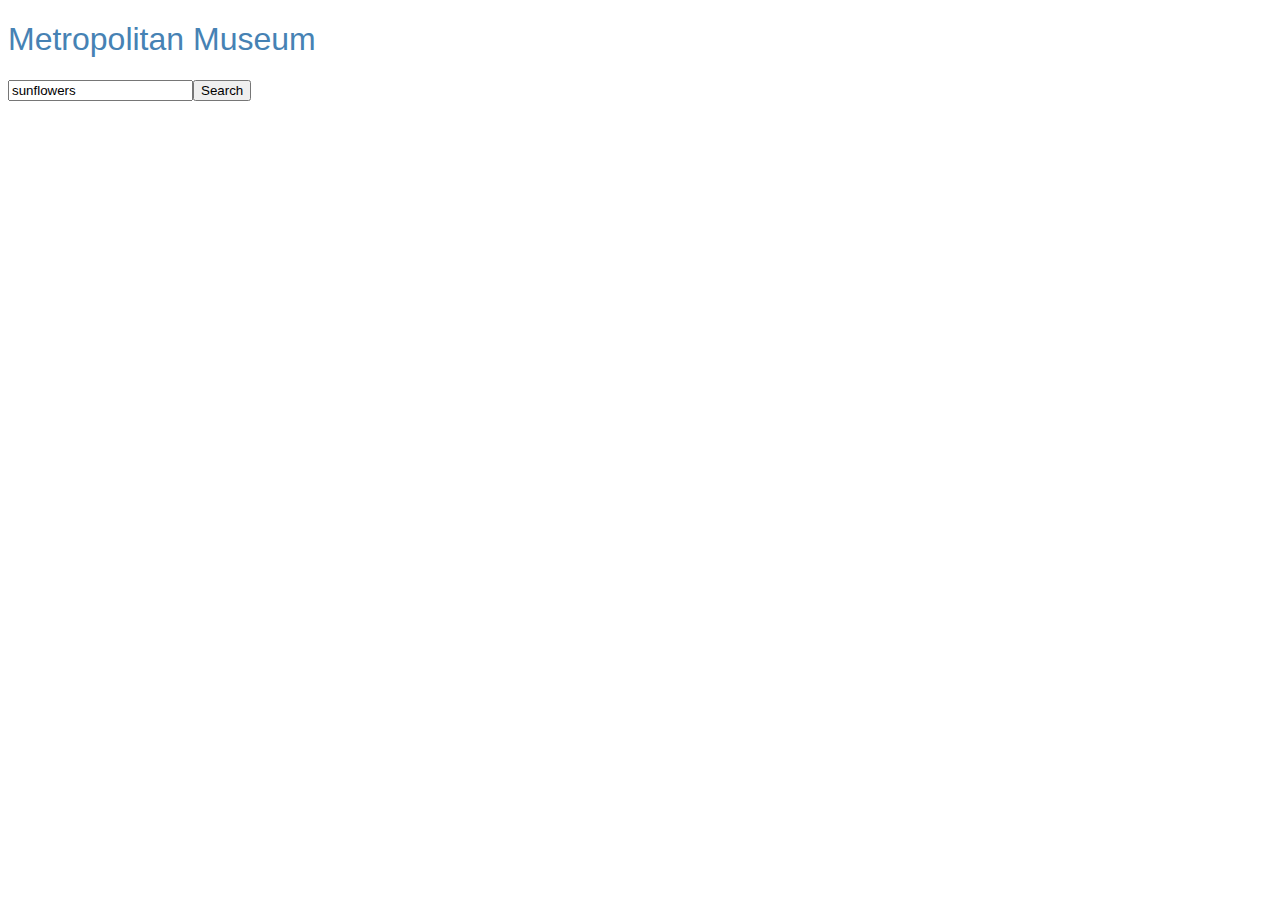
==== docs/met/index.html @ 06bc12c7 "fix" ====
<!DOCTYPE html>
<html lang="ja">
  <head>
    <meta charset="utf-8">
    <link rel="stylesheet" href="style.css">
    <script src="script.js"></script>
    <title>Metropolitan Museum</title>
  </head>
  <body>
    <h1>Metropolitan Museum</h1>
    <input id="keyword" type="text" value="sunflowers"><button id="search" onclick="search();">Search</button>
    <div id="count"></div>
    <div id="objects-container">
      <ul id="objects"></ul>
    </div>
    <pre id="result"></pre>
  </body>  
</html>
---- docs/met/style.css ----
body {
  font-family: sans-serif;
}
h1, h2 {
  font-weight: 400;
  color: steelblue;
}
#studios > div {
  margin: 1em 0;
  padding: 0.5em;
  background: #f8f8f8;
  min-height: 3em;
}
.studio-title {
  font-weight: bold;
}
.studio-title-en {
  margin-left: 1em;
  font-weight: 100;
  opacity: 0.75;
}
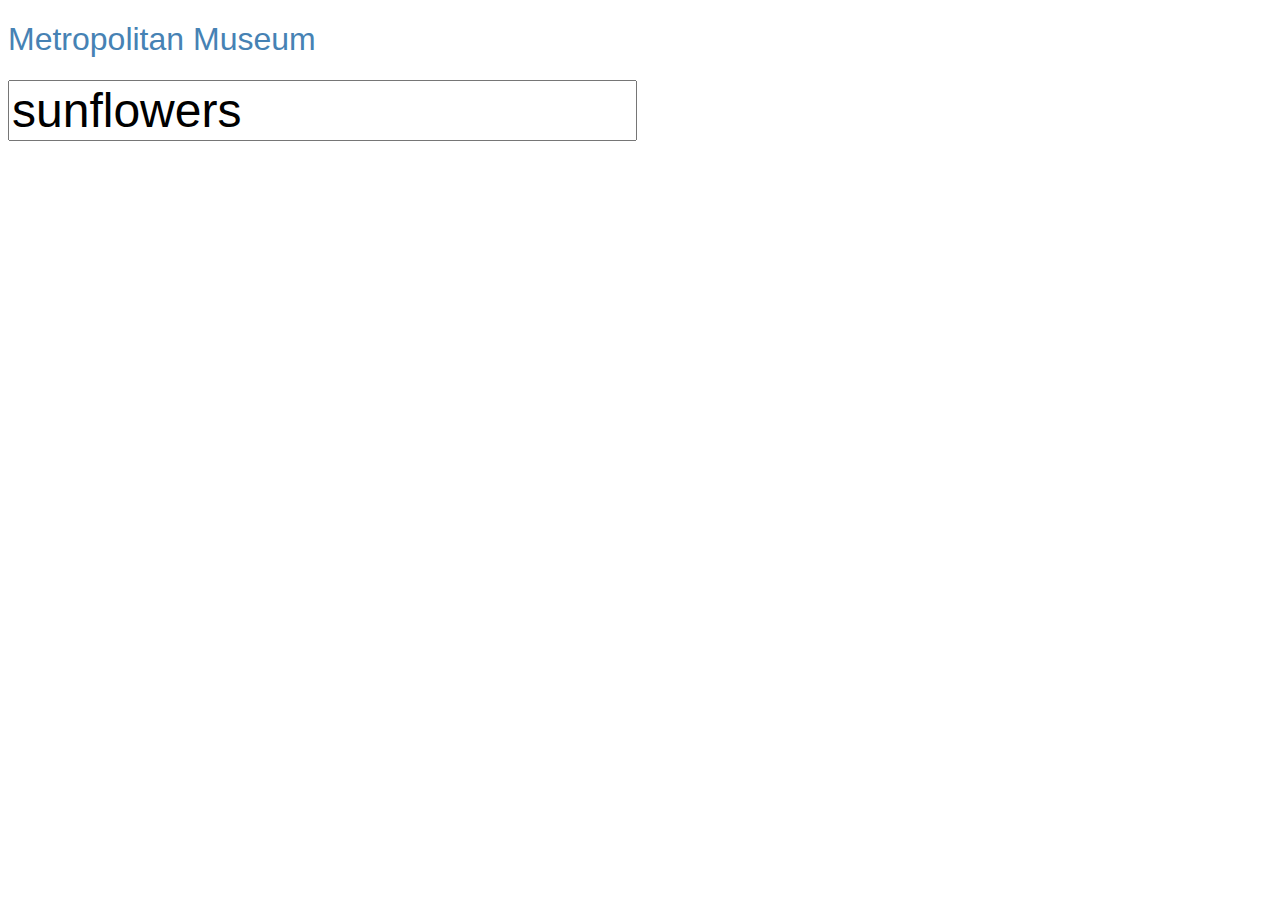
==== commit d5e4c7b4: "add form" ====
--- a/docs/met/index.html
+++ b/docs/met/index.html
@@ -8,7 +8,10 @@
   </head>
   <body>
     <h1>Metropolitan Museum</h1>
-    <input id="keyword" type="text" value="sunflowers"><button id="search" onclick="search();">Search</button>
+    <form onsubmit="search()">
+      <input id="keyword" type="text" value="sunflowers">
+      <!-- <button id="search" onclick="search();">Search</button> -->
+    </form>
     <div id="count"></div>
     <div id="objects-container">
       <ul id="objects"></ul>
--- a/docs/met/style.css
+++ b/docs/met/style.css
@@ -5,17 +5,31 @@
   font-weight: 400;
   color: steelblue;
 }
-#studios > div {
-  margin: 1em 0;
-  padding: 0.5em;
-  background: #f8f8f8;
-  min-height: 3em;
+input[type="text"],
+button {
+  font-size: 3em;
 }
-.studio-title {
-  font-weight: bold;
+#objects {
+  list-style: none;
+  padding: 0;
+  display: grid;
+  grid-gap: 10px;
+  grid-template-columns: repeat(5, 1fr);
+  width: calc(5 * 210px);
 }
-.studio-title-en {
-  margin-left: 1em;
-  font-weight: 100;
-  opacity: 0.75;
-}+.object {
+  box-sizing: border-box;
+  display: inline-block;
+  background-color: #eee;
+  text-align: center;
+  margin: 5px;
+  padding: 5px;
+  width: 240px;
+  height: 260px;
+  min-height: 180px;
+  border-radius: .5em;
+}
+.thumbnail {
+  max-width: 200px;
+  max-height: 200px;
+}
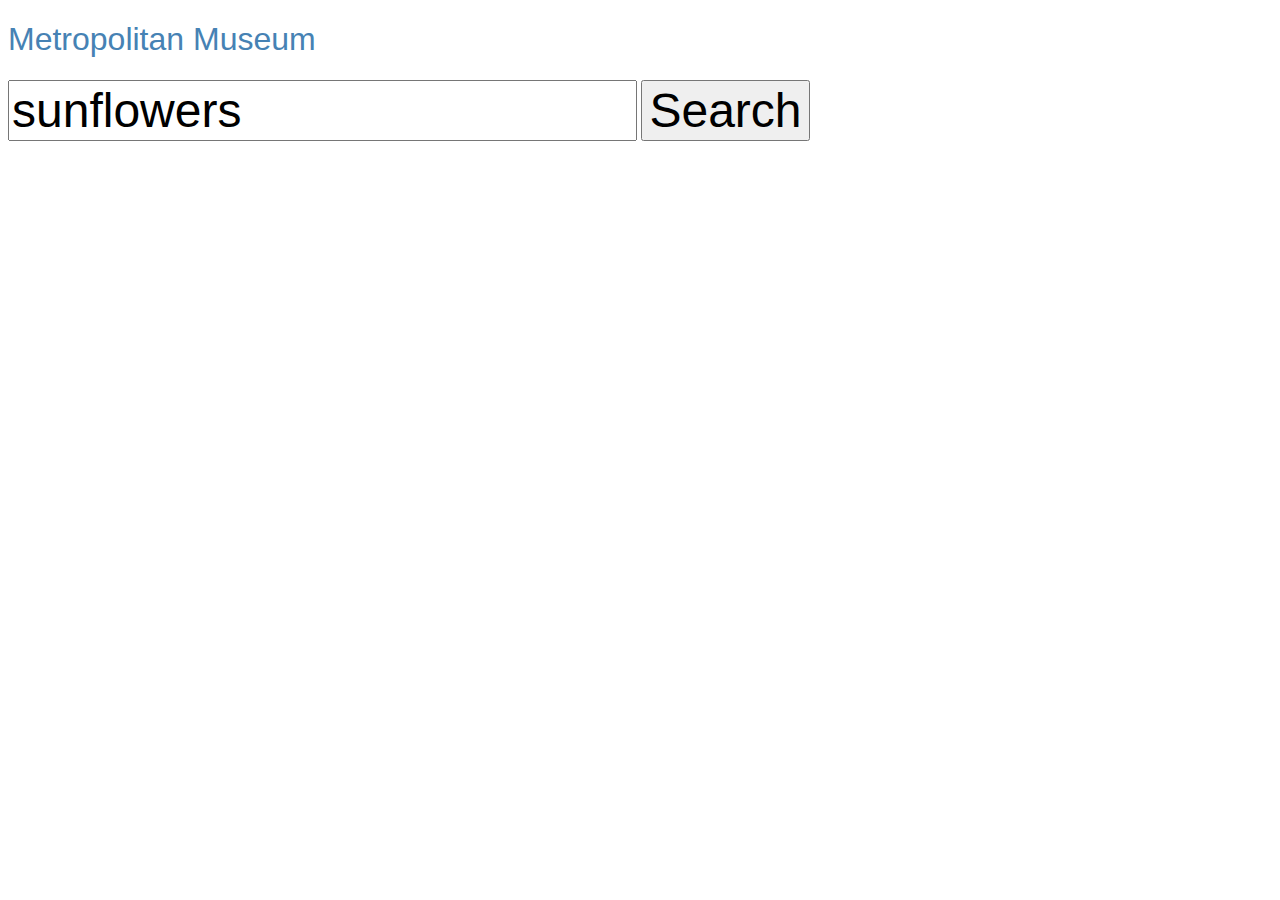
==== commit a4ece11e: "form" ====
--- a/docs/met/index.html
+++ b/docs/met/index.html
@@ -8,10 +8,10 @@
   </head>
   <body>
     <h1>Metropolitan Museum</h1>
-    <form onsubmit="search()">
+    <!-- <form onsubmit="return search();"> -->
       <input id="keyword" type="text" value="sunflowers">
-      <!-- <button id="search" onclick="search();">Search</button> -->
-    </form>
+      <button id="search" onclick="search();">Search</button>
+    <!-- </form> -->
     <div id="count"></div>
     <div id="objects-container">
       <ul id="objects"></ul>
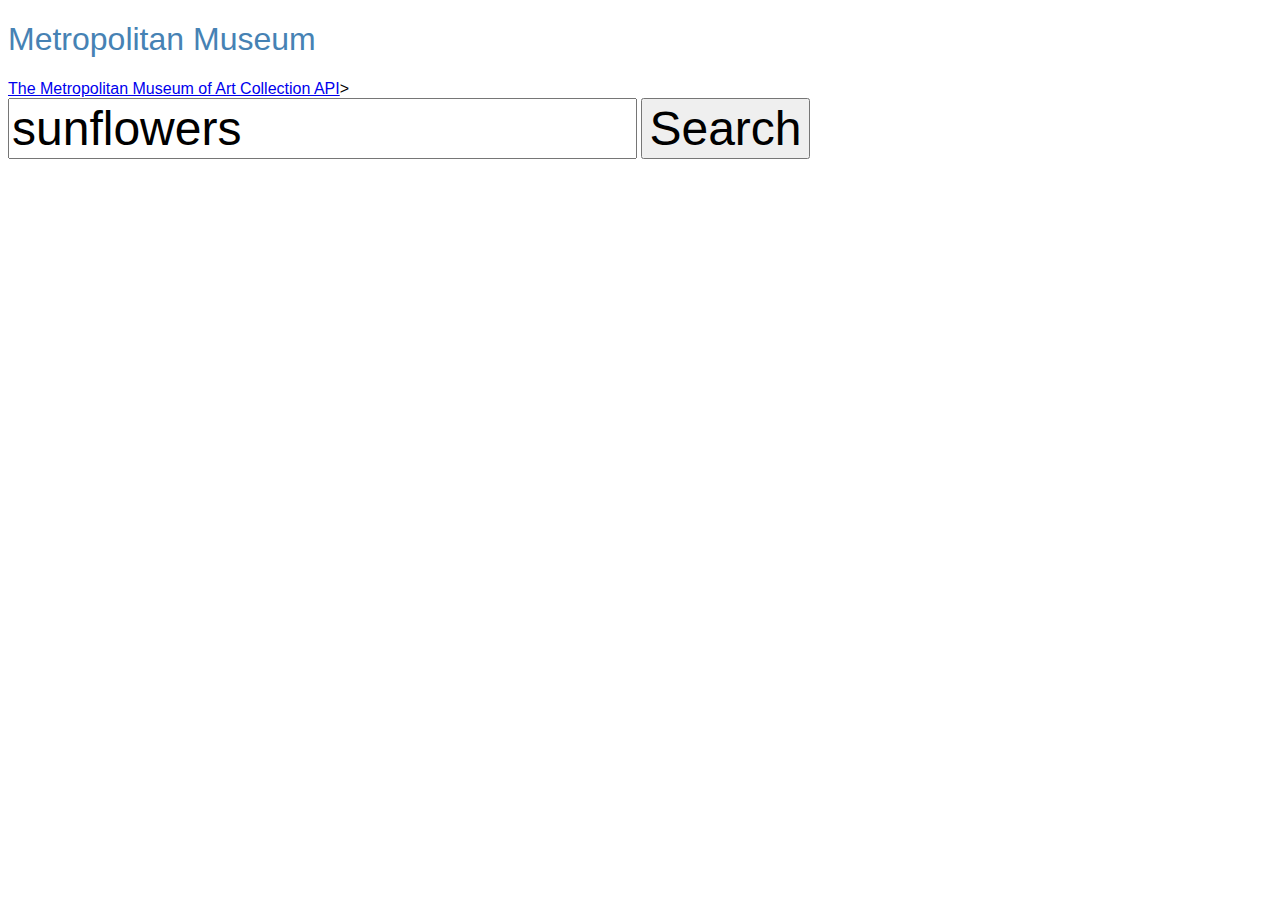
==== commit 5b5ae1ce: "add desc" ====
--- a/docs/met/index.html
+++ b/docs/met/index.html
@@ -8,6 +8,9 @@
   </head>
   <body>
     <h1>Metropolitan Museum</h1>
+    <div>
+      <a href="https://metmuseum.github.io/" target="_blank">The Metropolitan Museum of Art Collection API</a>>
+    </div>
     <!-- <form onsubmit="return search();"> -->
       <input id="keyword" type="text" value="sunflowers">
       <button id="search" onclick="search();">Search</button>
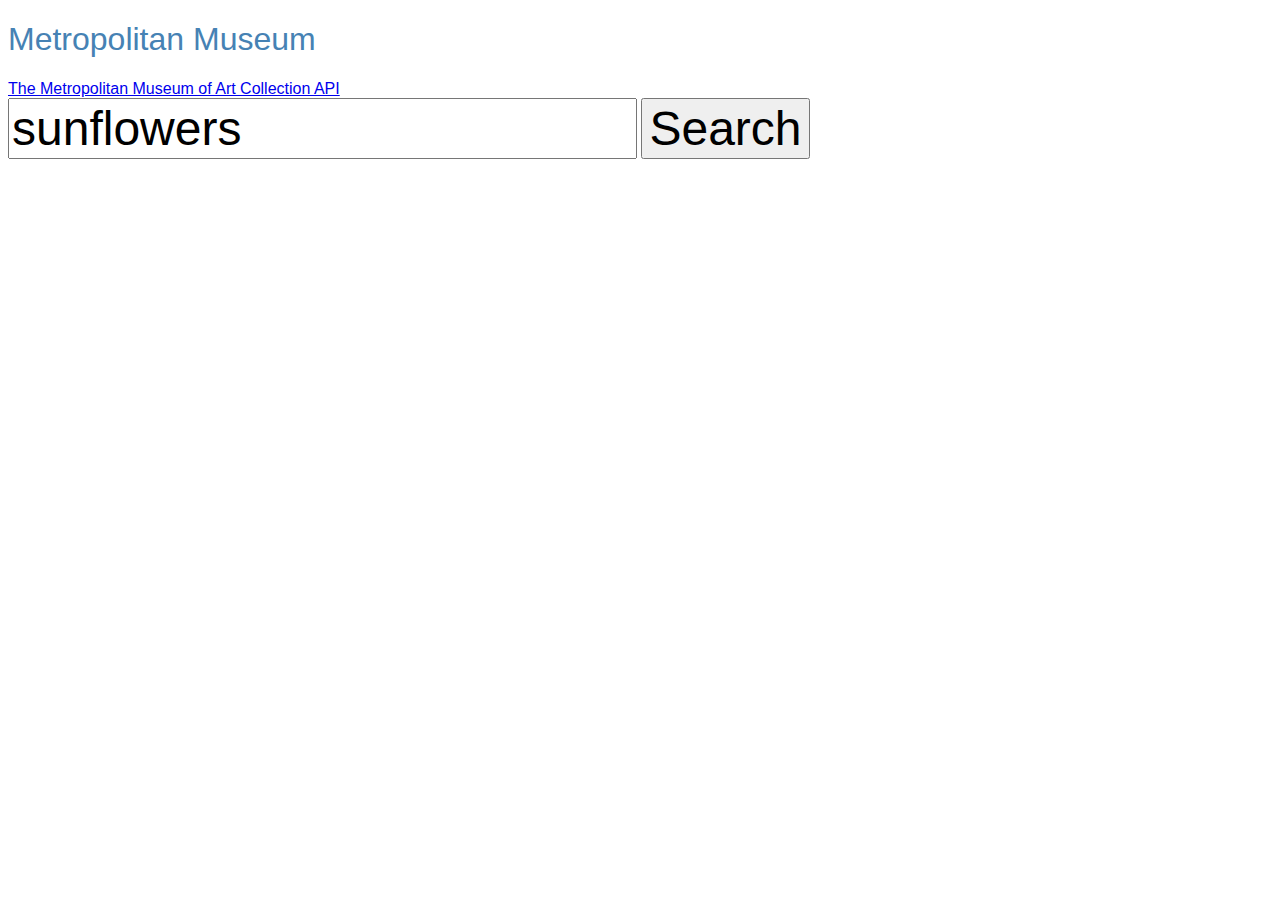
==== commit b7bd9d99: "add title" ====
--- a/docs/met/index.html
+++ b/docs/met/index.html
@@ -9,7 +9,7 @@
   <body>
     <h1>Metropolitan Museum</h1>
     <div>
-      <a href="https://metmuseum.github.io/" target="_blank">The Metropolitan Museum of Art Collection API</a>>
+      <a href="https://metmuseum.github.io/" target="_blank">The Metropolitan Museum of Art Collection API</a>
     </div>
     <!-- <form onsubmit="return search();"> -->
       <input id="keyword" type="text" value="sunflowers">
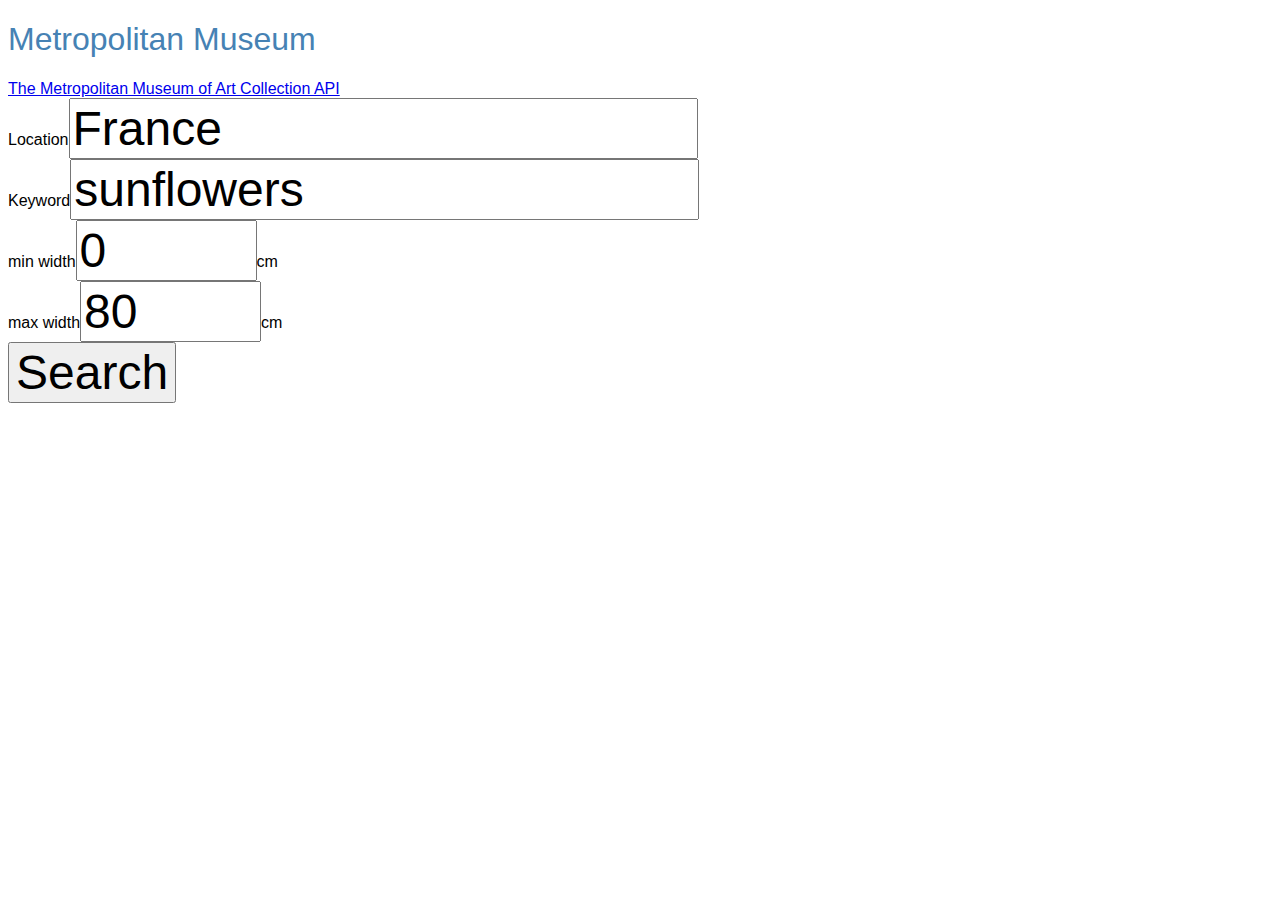
==== commit 1c846fad: "add some fields" ====
--- a/docs/met/index.html
+++ b/docs/met/index.html
@@ -12,7 +12,10 @@
       <a href="https://metmuseum.github.io/" target="_blank">The Metropolitan Museum of Art Collection API</a>
     </div>
     <!-- <form onsubmit="return search();"> -->
-      <input id="keyword" type="text" value="sunflowers">
+      <label>Location<input id="location" type="text" value="France"></label><br>
+      <label>Keyword<input id="keyword" type="text" value="sunflowers"></label><br>
+      <label>min width<input id="min-width" type="text" value="0" size="4"></label>cm<br>
+      <label>max width<input id="max-width" type="text" value="80" size="4"></label>cm<br>
       <button id="search" onclick="search();">Search</button>
     <!-- </form> -->
     <div id="count"></div>
--- a/docs/met/style.css
+++ b/docs/met/style.css
@@ -28,6 +28,12 @@
   height: 260px;
   min-height: 180px;
   border-radius: .5em;
+  overflow: scroll;
+  font-size: .8em;
+}
+.object.off {
+  background-color: #000;
+  opacity: 0.5;
 }
 .thumbnail {
   max-width: 200px;
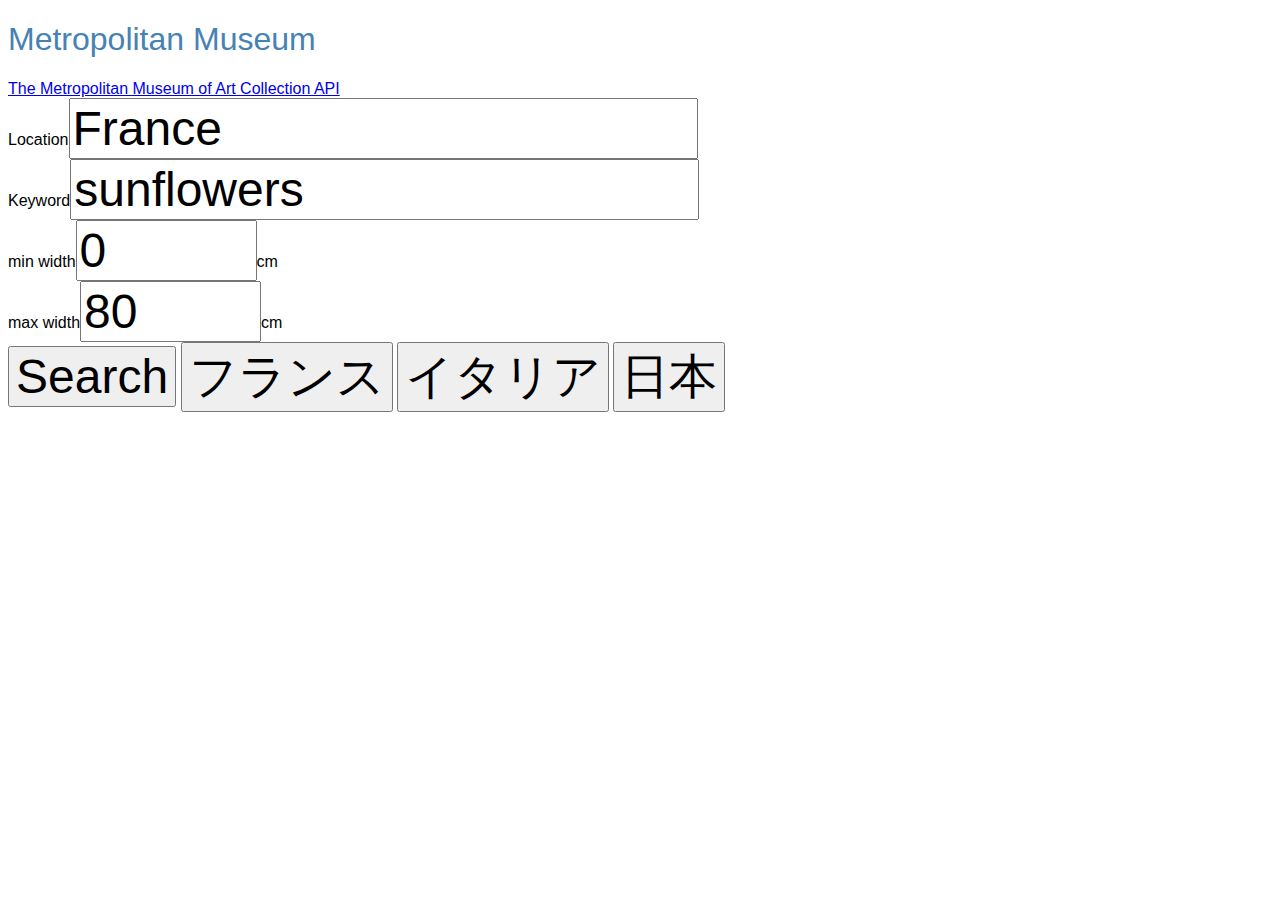
==== commit 5ba6132d: "add buttons" ====
--- a/docs/met/index.html
+++ b/docs/met/index.html
@@ -17,6 +17,9 @@
       <label>min width<input id="min-width" type="text" value="0" size="4"></label>cm<br>
       <label>max width<input id="max-width" type="text" value="80" size="4"></label>cm<br>
       <button id="search" onclick="search();">Search</button>
+      <button name="location" value="France" onclick="search(this);">フランス</button>
+      <button name="location" value="Italy"  onclick="search(this);">イタリア</button>
+      <button name="location" value="Japan"  onclick="search(this);">日本</button>
     <!-- </form> -->
     <div id="count"></div>
     <div id="objects-container">
